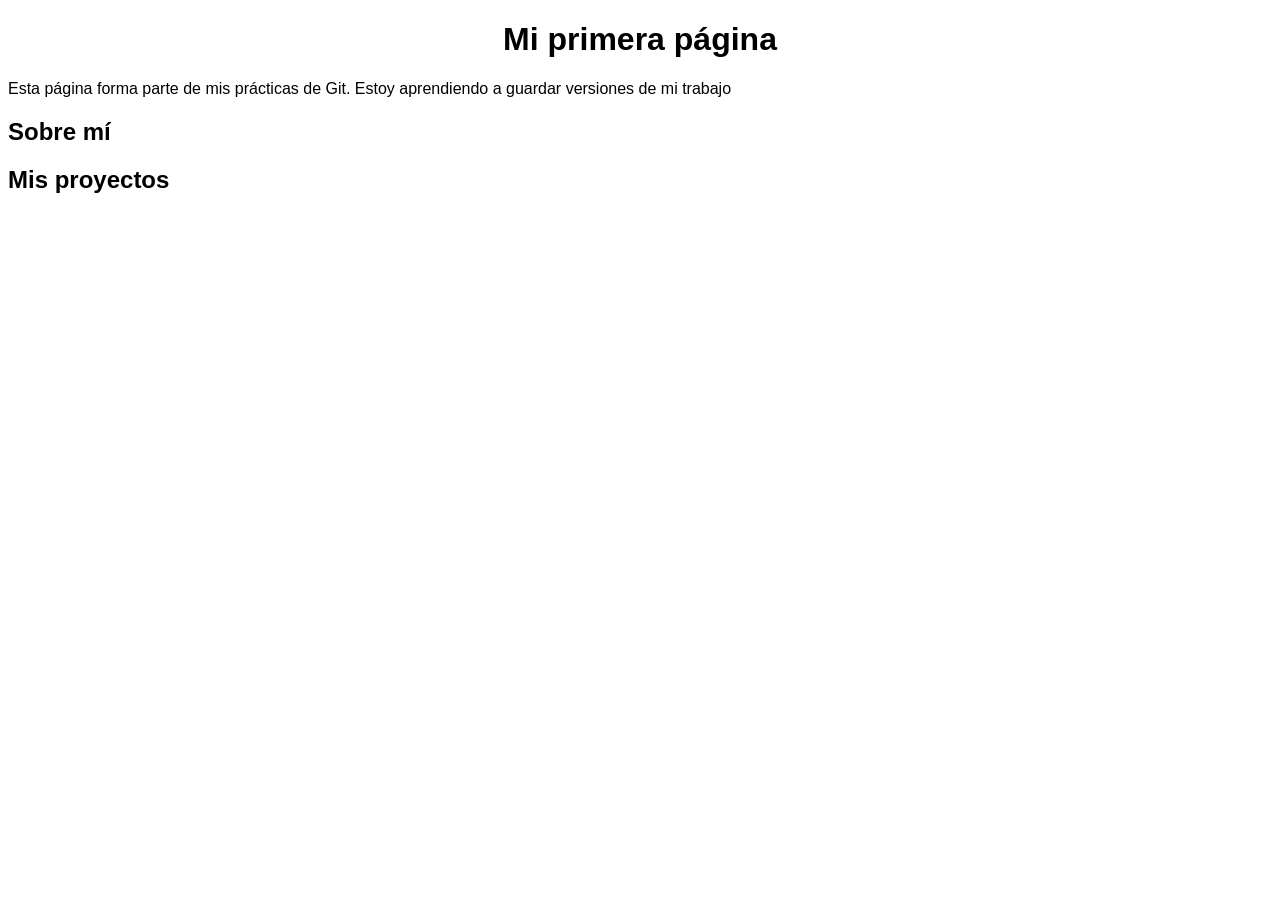
==== web/index.html @ 0b921e0b "Añado apartado de mis proyectos" ====
<!DOCTYPE html>
<html>
<head>
    <title>Mis practicas de Git y GitHub</title>
<link rel="stylesheet" href="estilos.css">
</head>
<body>
    <h1>Mi primera página</h1>
    <p>Esta página forma parte de mis prácticas de Git.
Estoy aprendiendo a guardar versiones de mi trabajo</p>
<h2>Sobre mí</h2>
<h2>Mis proyectos</h2>
</body>
</html>
---- web/estilos.css ----
body {
  font-family: Arial;
}

h1 {
  text-align: center;
}
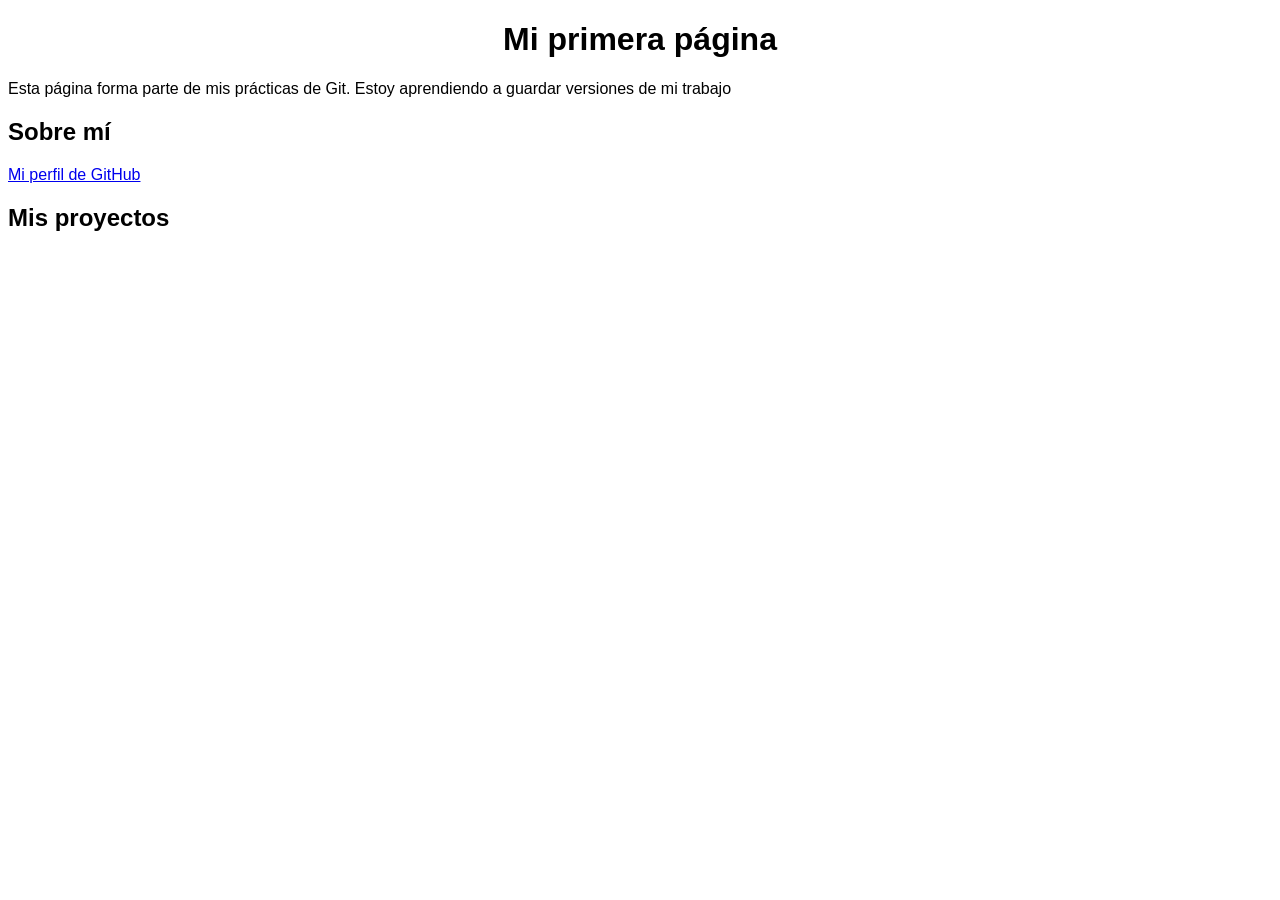
==== commit a2181481: "Añado enñace a GITHUB" ====
--- a/web/index.html
+++ b/web/index.html
@@ -9,6 +9,7 @@
     <p>Esta página forma parte de mis prácticas de Git.
 Estoy aprendiendo a guardar versiones de mi trabajo</p>
 <h2>Sobre mí</h2>
+<p><a href="https://github.com/paragondartmonkey">Mi perfil de GitHub</a></p>
 <h2>Mis proyectos</h2>
 </body>
 </html>
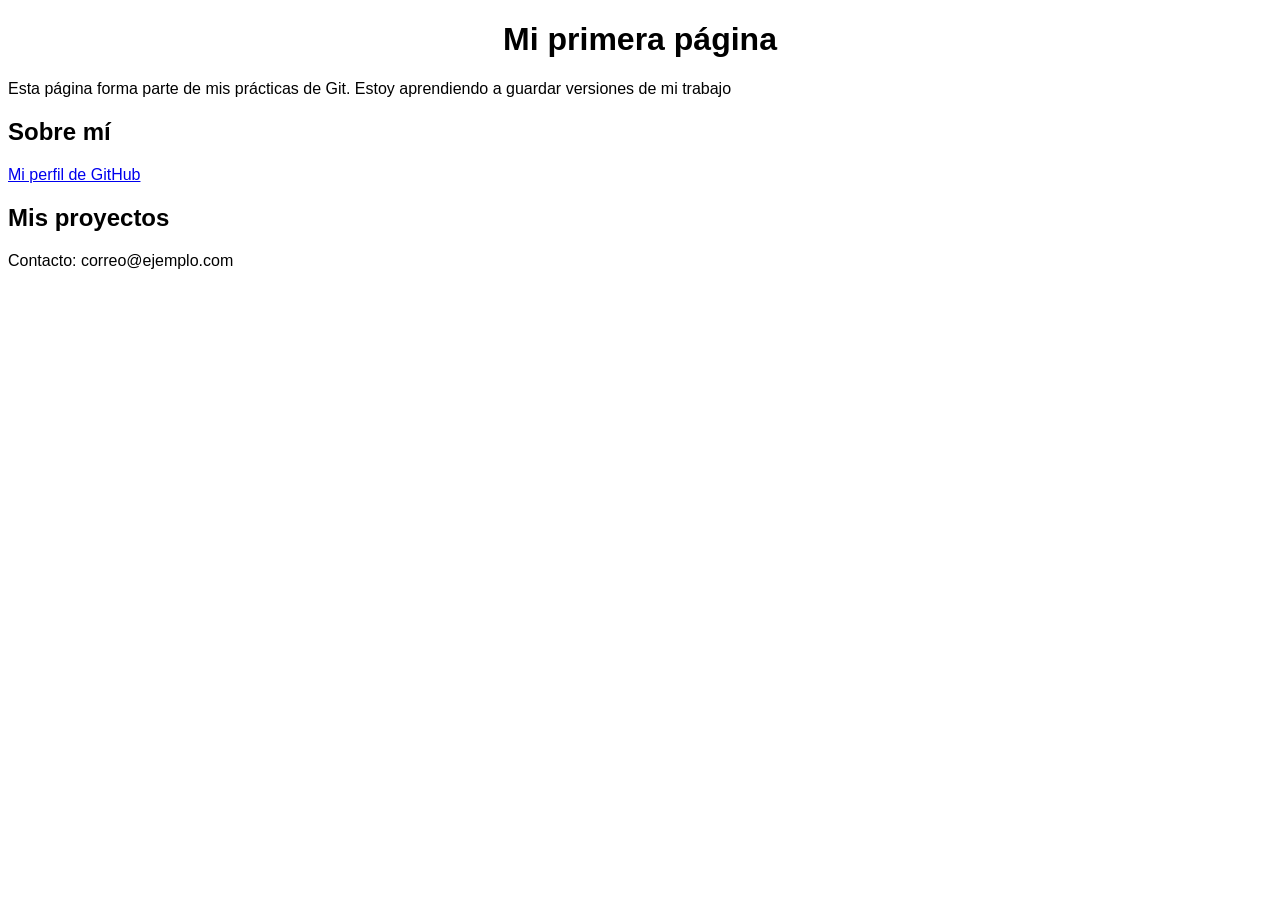
==== commit 91666141: "Añado correo de contacto" ====
--- a/web/index.html
+++ b/web/index.html
@@ -1,7 +1,7 @@
 <!DOCTYPE html>
 <html>
 <head>
-    <title>Mis practicas de Git y GitHub</title>
+    <title>Mis practicas de Git</title>
 <link rel="stylesheet" href="estilos.css">
 </head>
 <body>
@@ -11,5 +11,6 @@
 <h2>Sobre mí</h2>
 <p><a href="https://github.com/paragondartmonkey">Mi perfil de GitHub</a></p>
 <h2>Mis proyectos</h2>
+<p>Contacto: correo@ejemplo.com</p>
 </body>
 </html>
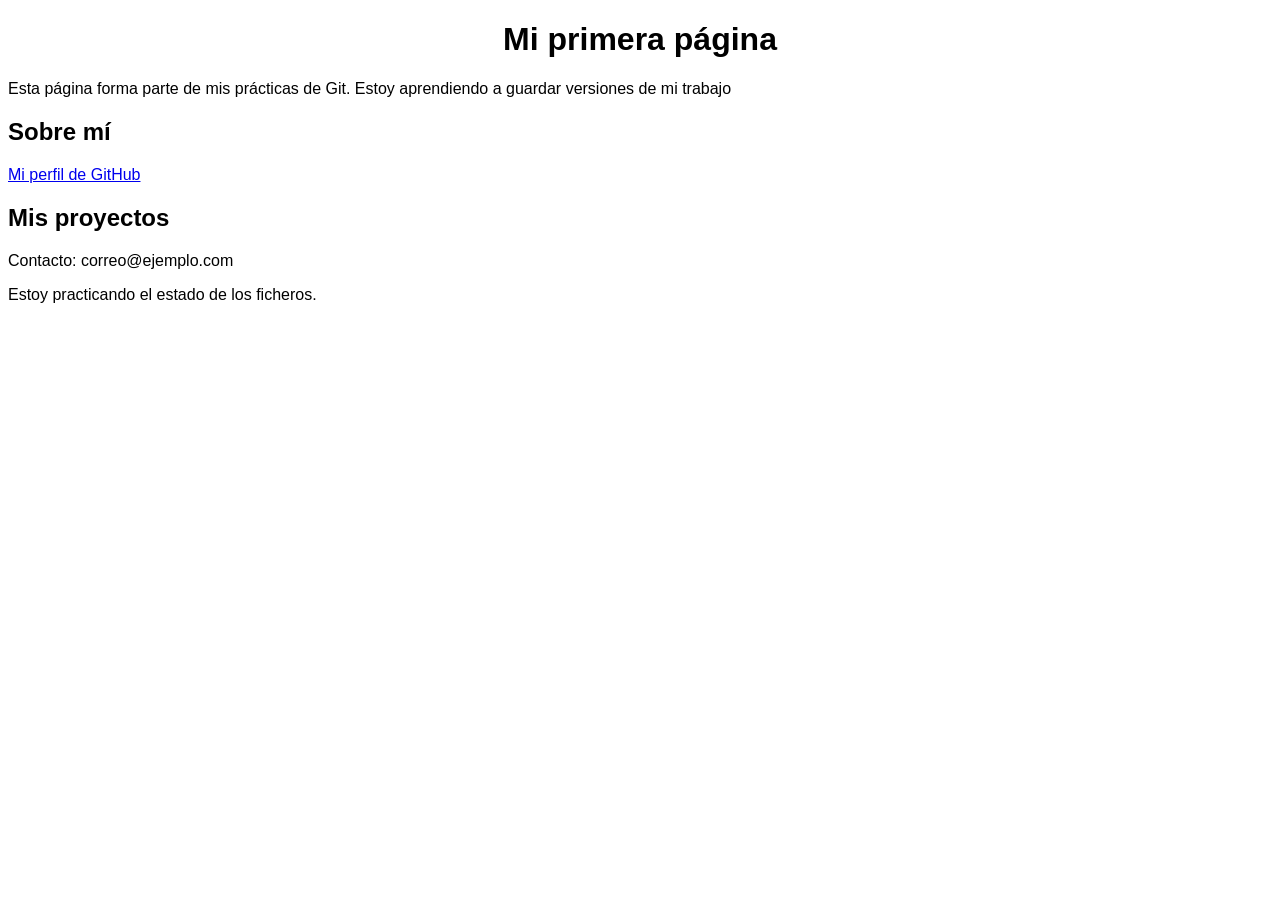
==== commit d10b409a: "Practico el estado de los ficheros" ====
--- a/web/index.html
+++ b/web/index.html
@@ -12,5 +12,6 @@
 <p><a href="https://github.com/paragondartmonkey">Mi perfil de GitHub</a></p>
 <h2>Mis proyectos</h2>
 <p>Contacto: correo@ejemplo.com</p>
+<p>Estoy practicando el estado de los ficheros.</p>
 </body>
 </html>
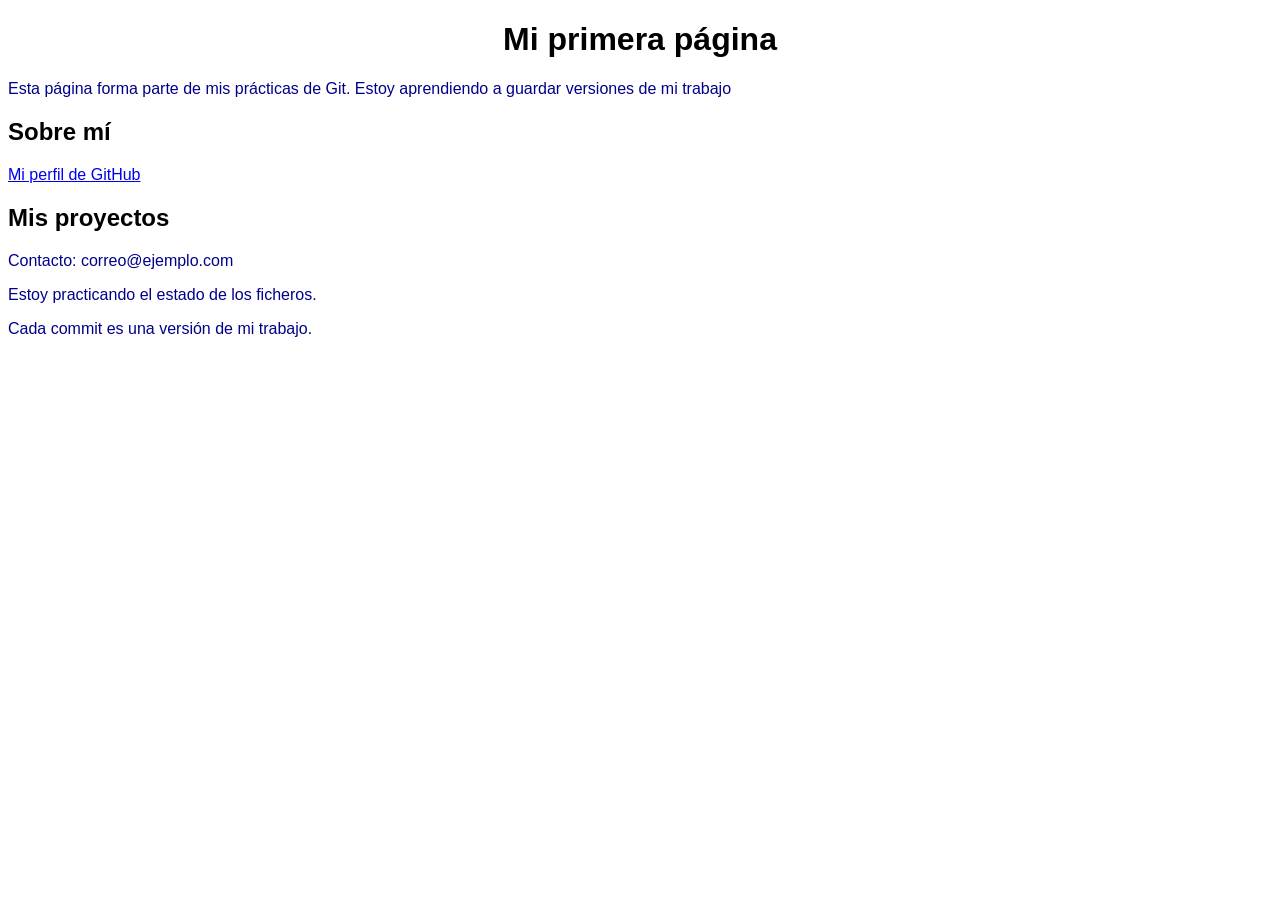
==== commit df8a886b: "Realizo 3 mejoras en el proyecto" ====
--- a/web/index.html
+++ b/web/index.html
@@ -13,5 +13,6 @@
 <h2>Mis proyectos</h2>
 <p>Contacto: correo@ejemplo.com</p>
 <p>Estoy practicando el estado de los ficheros.</p>
+<p>Cada commit es una versión de mi trabajo.</p>
 </body>
 </html>
--- a/web/estilos.css
+++ b/web/estilos.css
@@ -4,4 +4,7 @@
 
 h1 {
   text-align: center;
+}
+p {
+  color: darkblue;
 }
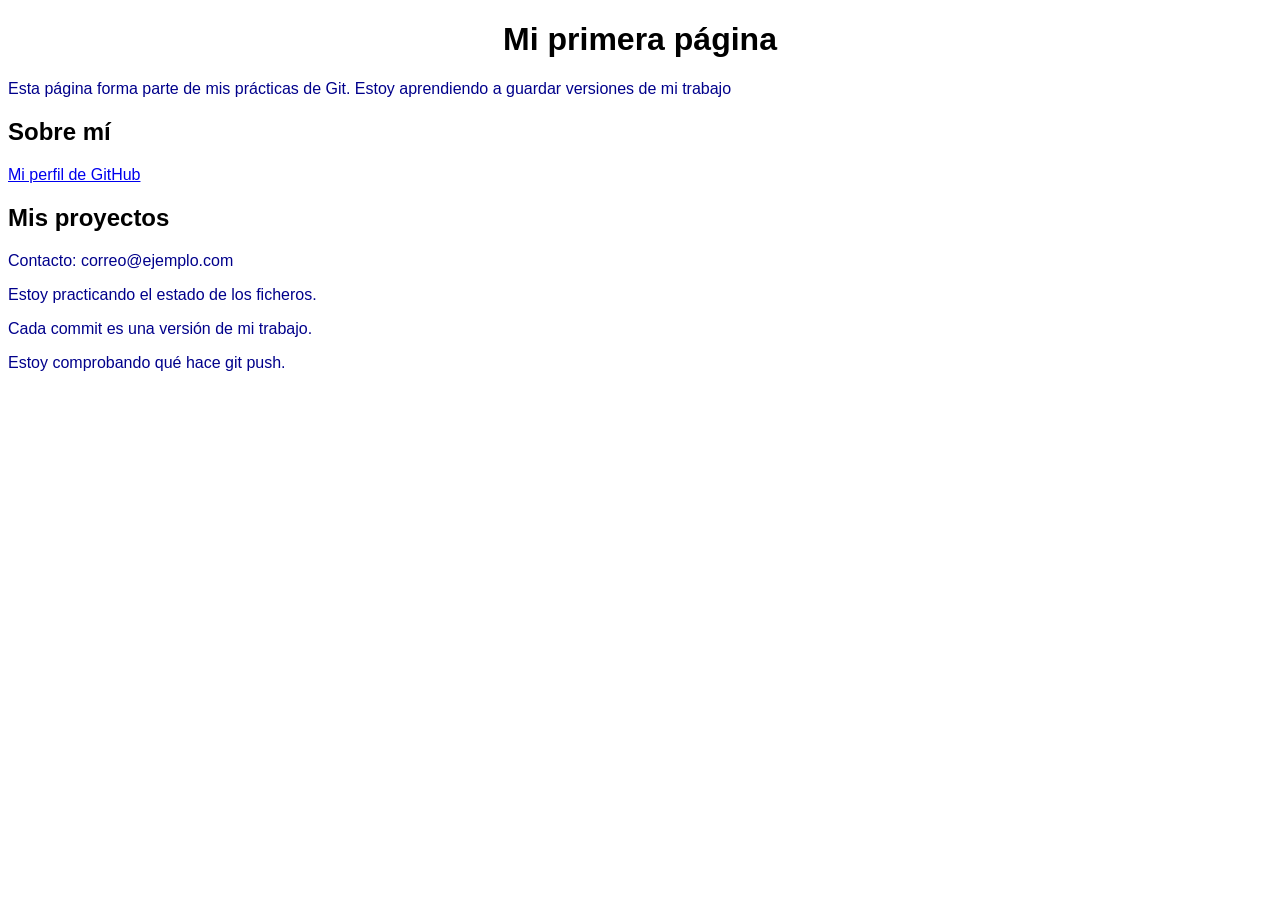
==== commit 877c50a2: "Actualizo el proyecto" ====
--- a/web/index.html
+++ b/web/index.html
@@ -14,5 +14,6 @@
 <p>Contacto: correo@ejemplo.com</p>
 <p>Estoy practicando el estado de los ficheros.</p>
 <p>Cada commit es una versión de mi trabajo.</p>
+<p>Estoy comprobando qué hace git push.</p>
 </body>
 </html>
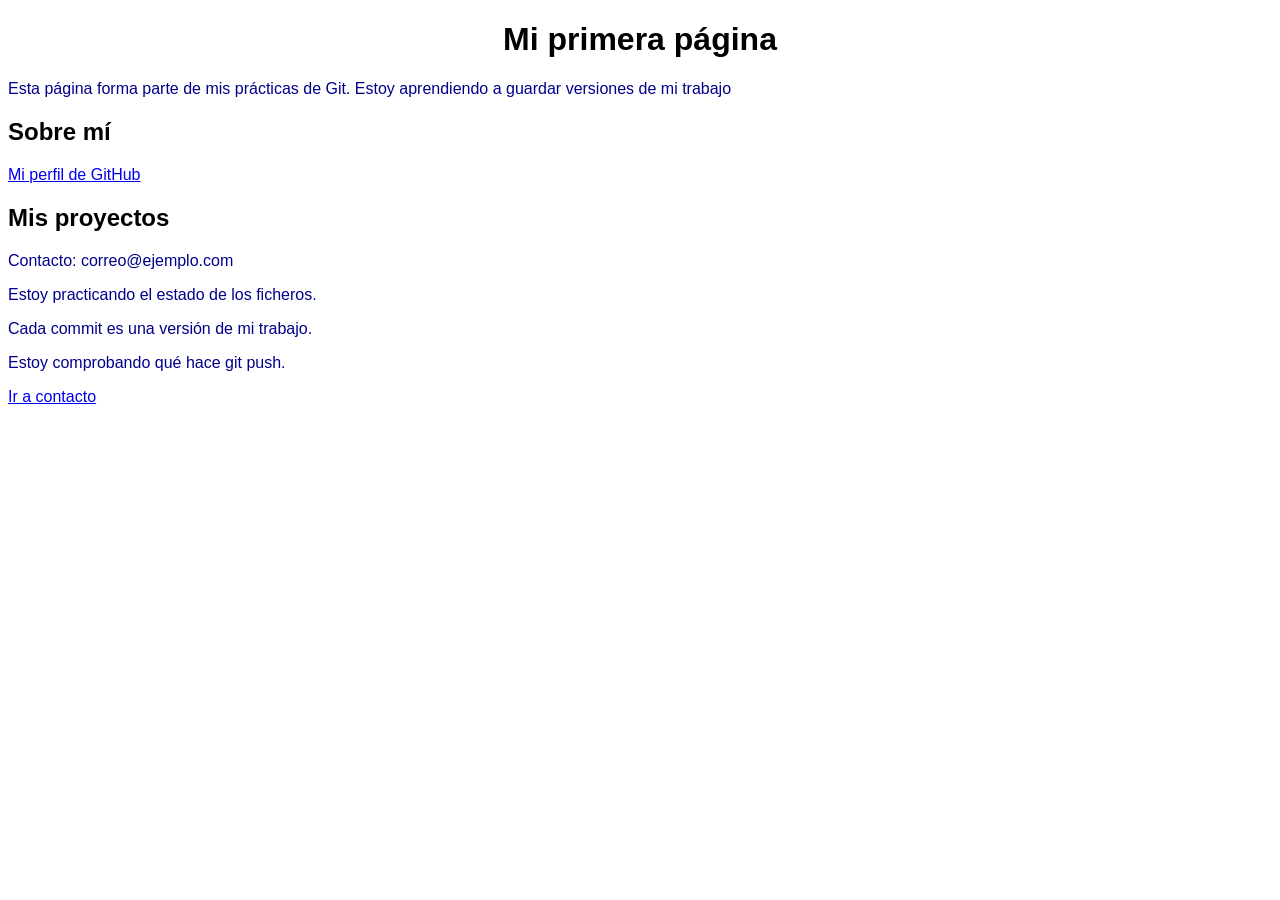
==== commit 0d2f88c7: "Actualizo documentacion y proyecto" ====
--- a/web/index.html
+++ b/web/index.html
@@ -15,5 +15,6 @@
 <p>Estoy practicando el estado de los ficheros.</p>
 <p>Cada commit es una versión de mi trabajo.</p>
 <p>Estoy comprobando qué hace git push.</p>
+<p><a href="contacto.html">Ir a contacto</a></p>
 </body>
 </html>
